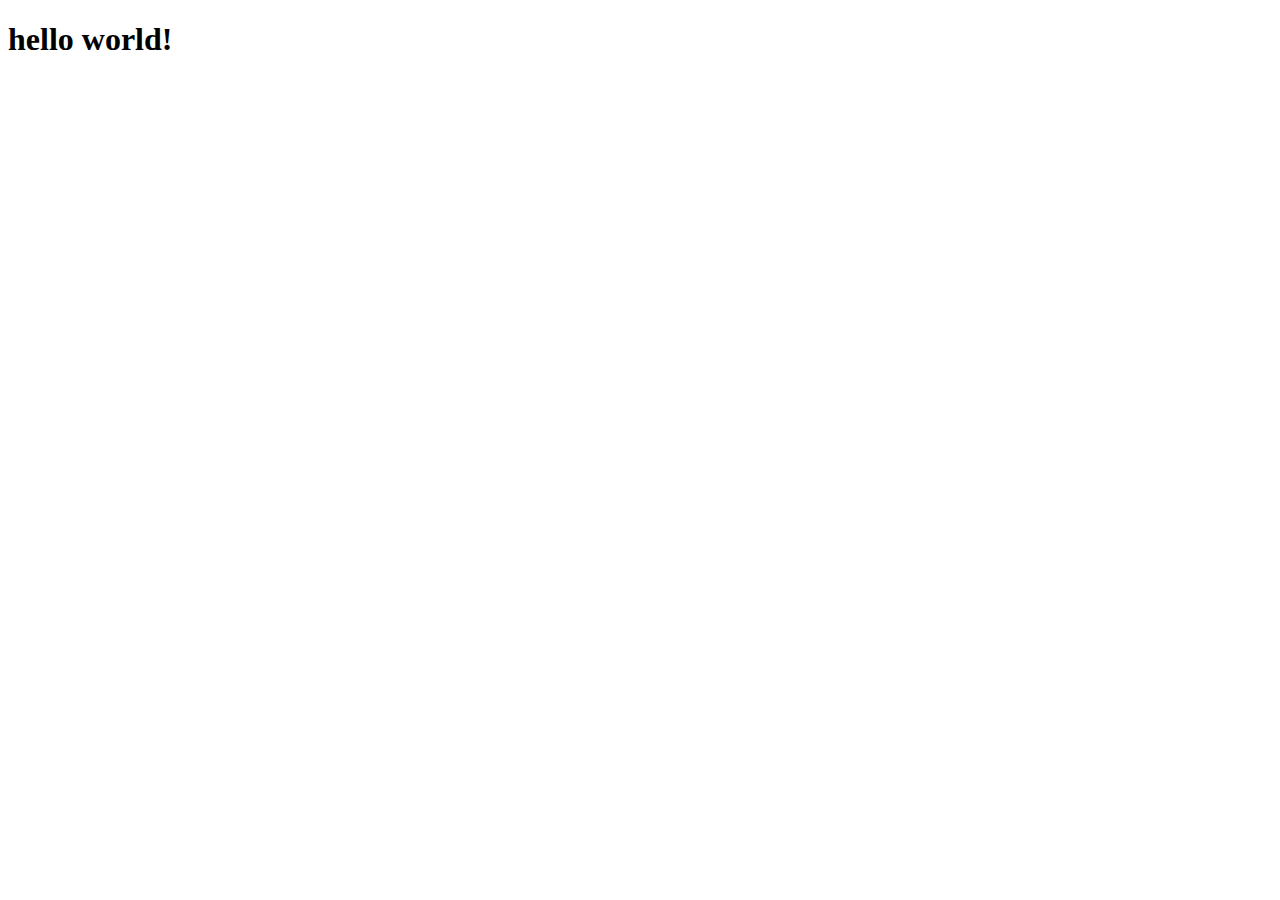
==== index.html @ f93d917b "2nd commit" ====
<!DOCTYPE html>
<html lang="en">
<head>
    <meta charset="UTF-8">
    <meta http-equiv="X-UA-Compatible" content="IE=edge">
    <meta name="viewport" content="width=device-width, initial-scale=1.0">
    <title>Document</title>
</head>
<body>
    <h1>hello world!</h1>
</body>
</html>
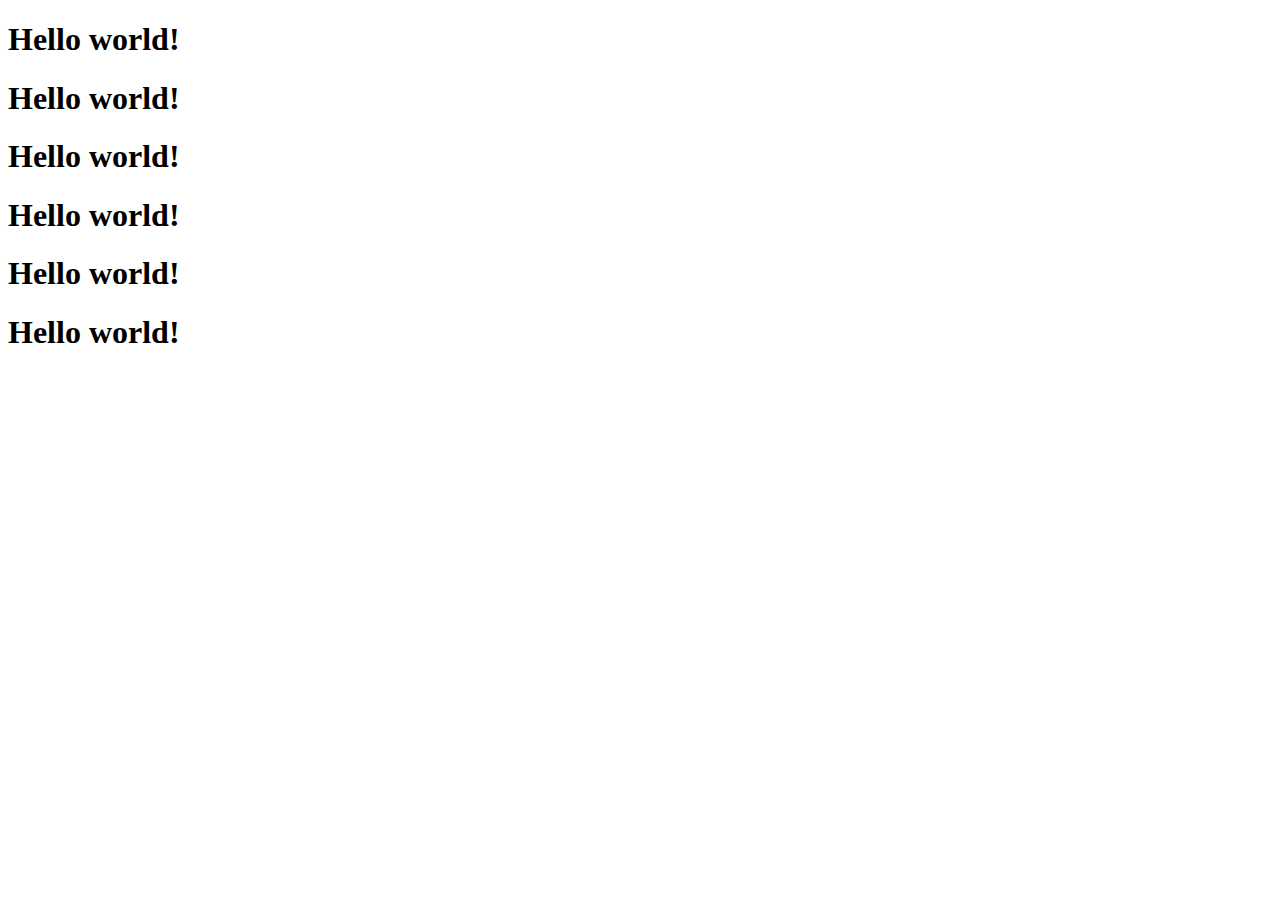
==== commit b0223734: "3rd commit" ====
--- a/index.html
+++ b/index.html
@@ -7,6 +7,12 @@
     <title>Document</title>
 </head>
 <body>
-    <h1>hello world!</h1>
+    <h1>Hello world!</h1>
+    <h1>Hello world!</h1>
+    <h1>Hello world!</h1>
+    <h1>Hello world!</h1>
+    <h1>Hello world!</h1>
+    <h1>Hello world!</h1>
+
 </body>
 </html>